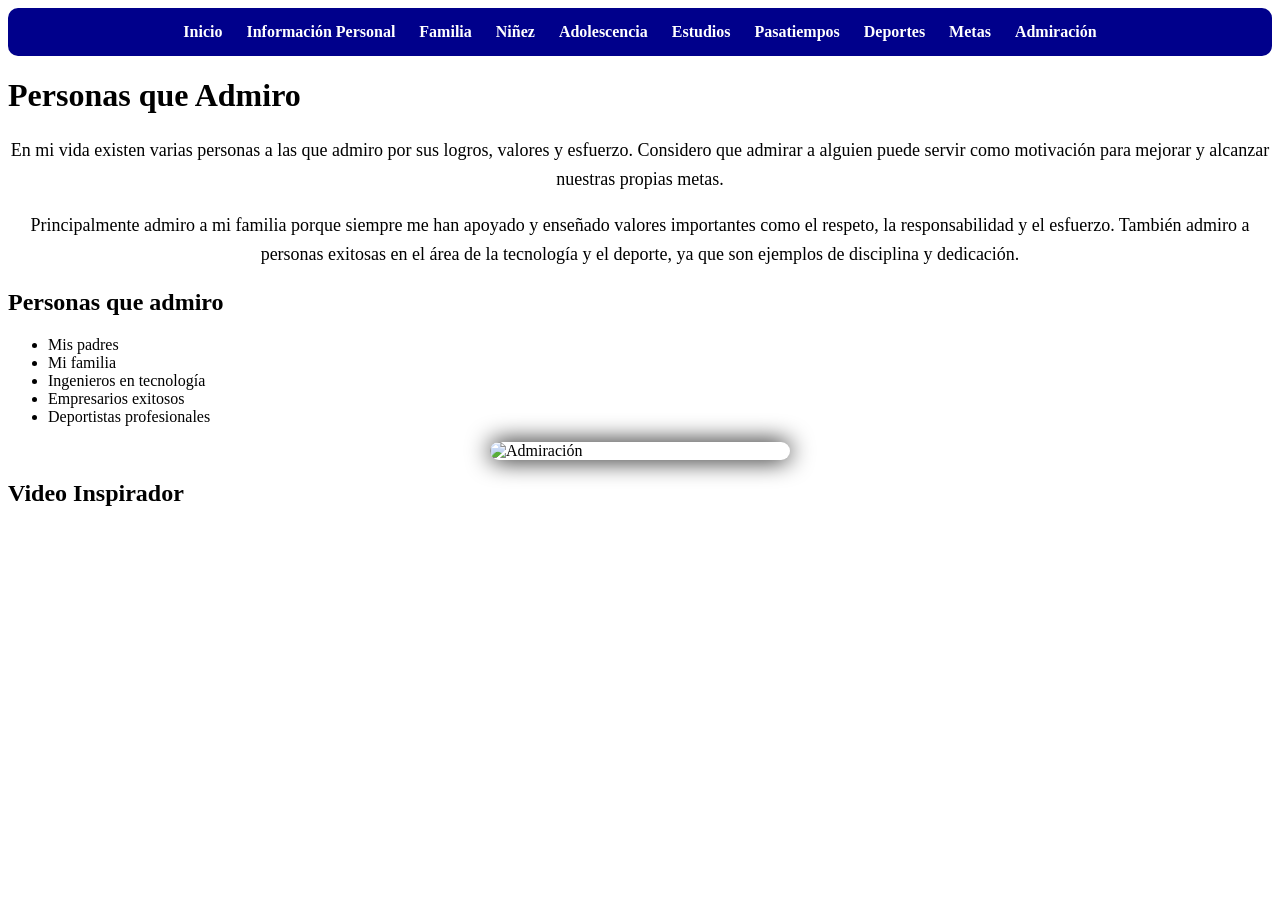
==== admiracion.html @ 9657d5cc "Add files via upload Mi primer sitio Web" ====
<!DOCTYPE html>
<html>

<head>
    <title>Personas que Admiro</title>
    <link rel="stylesheet" href="estilo.css">
</head>

<body>

<div class="menu">
    <a href="index.html">Inicio</a>
    <a href="personal.html">Información Personal</a>
    <a href="familia.html">Familia</a>
    <a href="ninez.html">Niñez</a>
    <a href="adolescencia.html">Adolescencia</a>
    <a href="estudios.html">Estudios</a>
    <a href="hobbies.html">Pasatiempos</a>
    <a href="deportes.html">Deportes</a>
    <a href="metas.html">Metas</a>
    <a href="admiracion.html">Admiración</a>
</div>

<h1>Personas que Admiro</h1>

<div class="caja">

<p>
En mi vida existen varias personas a las que admiro por sus logros, valores y esfuerzo.
Considero que admirar a alguien puede servir como motivación para mejorar y alcanzar nuestras propias metas.
</p>

<p>
Principalmente admiro a mi familia porque siempre me han apoyado y enseñado valores importantes como el respeto,
la responsabilidad y el esfuerzo. También admiro a personas exitosas en el área de la tecnología y el deporte,
ya que son ejemplos de disciplina y dedicación.
</p>

</div>

<h2>Personas que admiro</h2>

<ul>
    <li>Mis padres</li>
    <li>Mi familia</li>
    <li>Ingenieros en tecnología</li>
    <li>Empresarios exitosos</li>
    <li>Deportistas profesionales</li>
</ul>

<img src="imagenes/img.admiracion.jpeg" alt="Admiración" width="300">

<h2>Video Inspirador</h2>

<div style="text-align:center; margin-top:30px;">

<div style="text-align:center; margin-top:30px;">

<iframe width="560" height="315"
src="https://www.youtube.com/embed/daNRoUoSRGo"
title="YouTube video player"
frameborder="0"
allowfullscreen>
</iframe>

</div>

</body>
</html>
---- estilo.css ----
```css id="m4n2u1"
```css id="j2l6n1"
body{
    background: linear-gradient(to right, #141e30, #243b55);
    font-family: Arial;
    margin: 20px;
    color: white;
}
```
h1{
    color:darkblue;
    text-align:center;
}

p{
    font-size:18px;
    line-height:1.6;
    text-align:center;
}

.menu{
    background-color:darkblue;
    padding:15px;
    text-align:center;
    border-radius:10px;
}

.menu a{
    color:white;
    margin:10px;
    text-decoration:none;
    font-weight:bold;
}

.menu a:hover{
    color:yellow;
}

img{
    display:block;
    margin:auto;
    border-radius:20px;
    box-shadow:0px 0px 25px black;
    transition:0.5s;
}
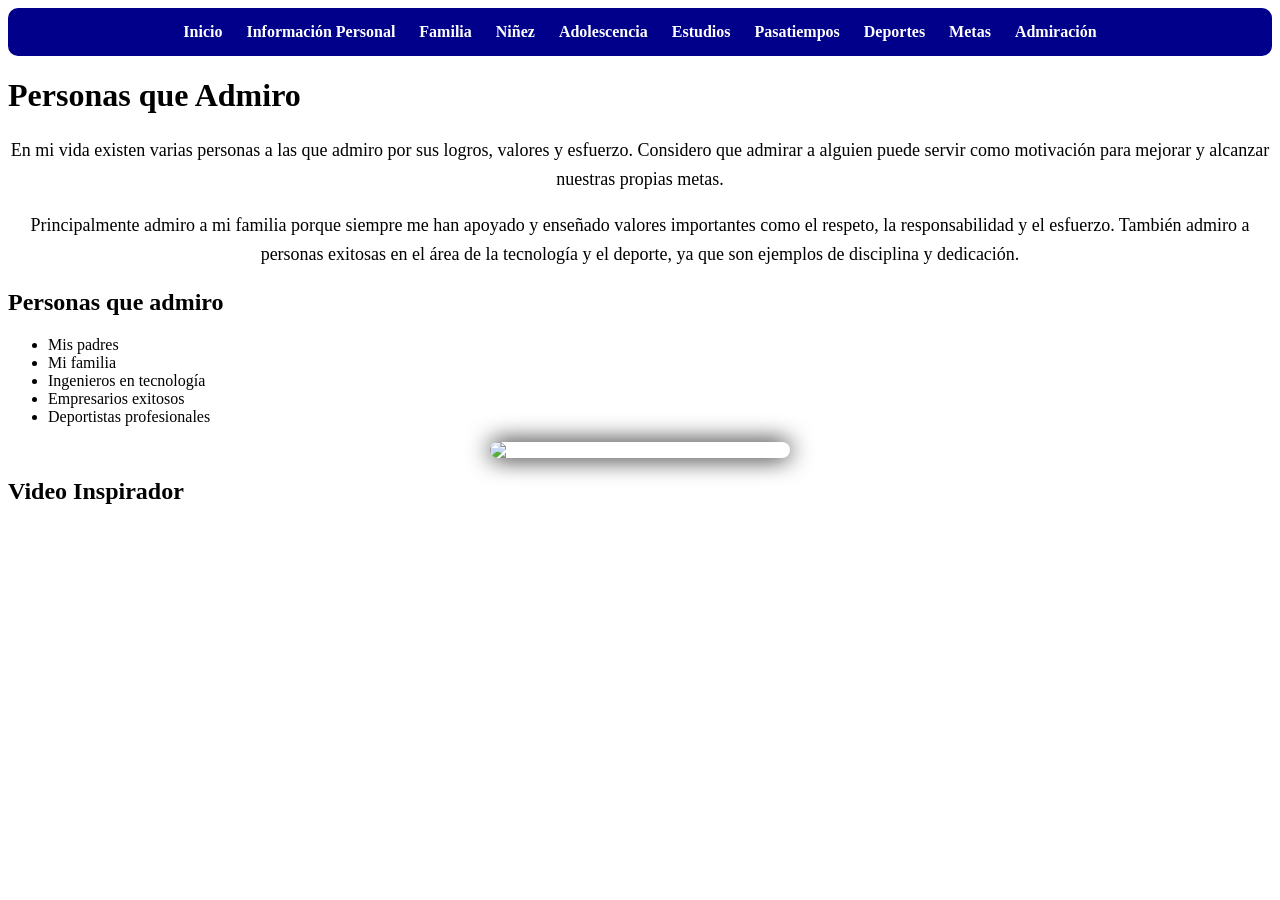
==== commit ea9a483c: "Add files via upload" ====
--- a/admiracion.html
+++ b/admiracion.html
@@ -48,7 +48,7 @@
     <li>Deportistas profesionales</li>
 </ul>
 
-<img src="imagenes/img.admiracion.jpeg" alt="Admiración" width="300">
+<img src="imagenes/admiracion.jpg.jpeg.jpeg" width="300">
 
 <h2>Video Inspirador</h2>
 
